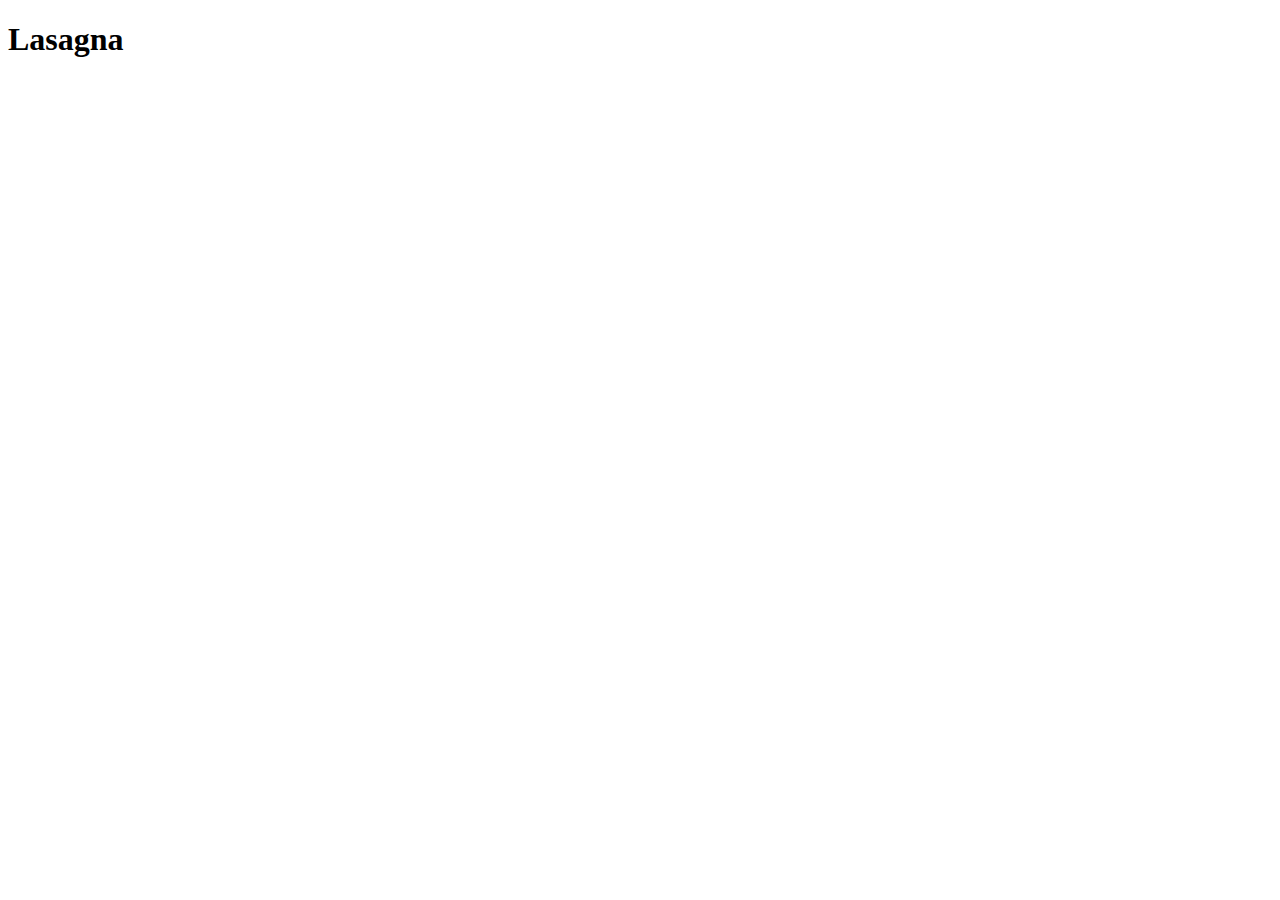
==== recipes/lasagna.html @ 2ad3b67b "new new" ====
<!DOCTYPE html>
<html lang="en">
<head>
    <meta charset="UTF-8">
    <meta http-equiv="X-UA-Compatible" content="IE=edge">
    <meta name="viewport" content="width=device-width, initial-scale=1.0">
    <title>Lasagna</title>
</head>
<body>
    <h1>Lasagna</h1>
    <img src="https://i.imgur.com/0HWHhWg.png" alt="">
</body>
</html>
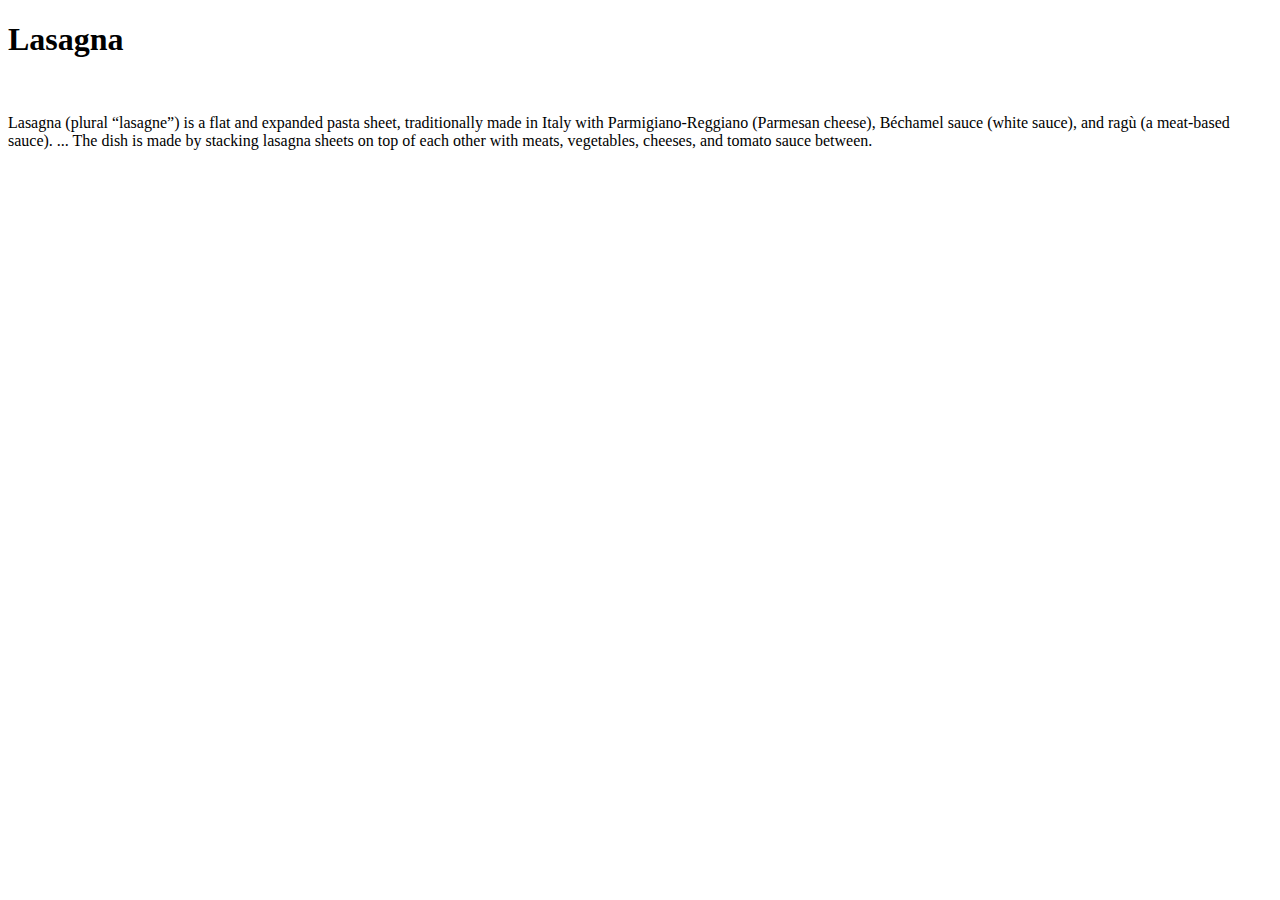
==== commit ba702980: "lasagna" ====
--- a/recipes/lasagna.html
+++ b/recipes/lasagna.html
@@ -9,5 +9,6 @@
 <body>
     <h1>Lasagna</h1>
     <img src="https://i.imgur.com/0HWHhWg.png" alt="">
+    <p>Lasagna (plural “lasagne”) is a flat and expanded pasta sheet, traditionally made in Italy with Parmigiano-Reggiano (Parmesan cheese), Béchamel sauce (white sauce), and ragù (a meat-based sauce). ... The dish is made by stacking lasagna sheets on top of each other with meats, vegetables, cheeses, and tomato sauce between.</p>
 </body>
 </html>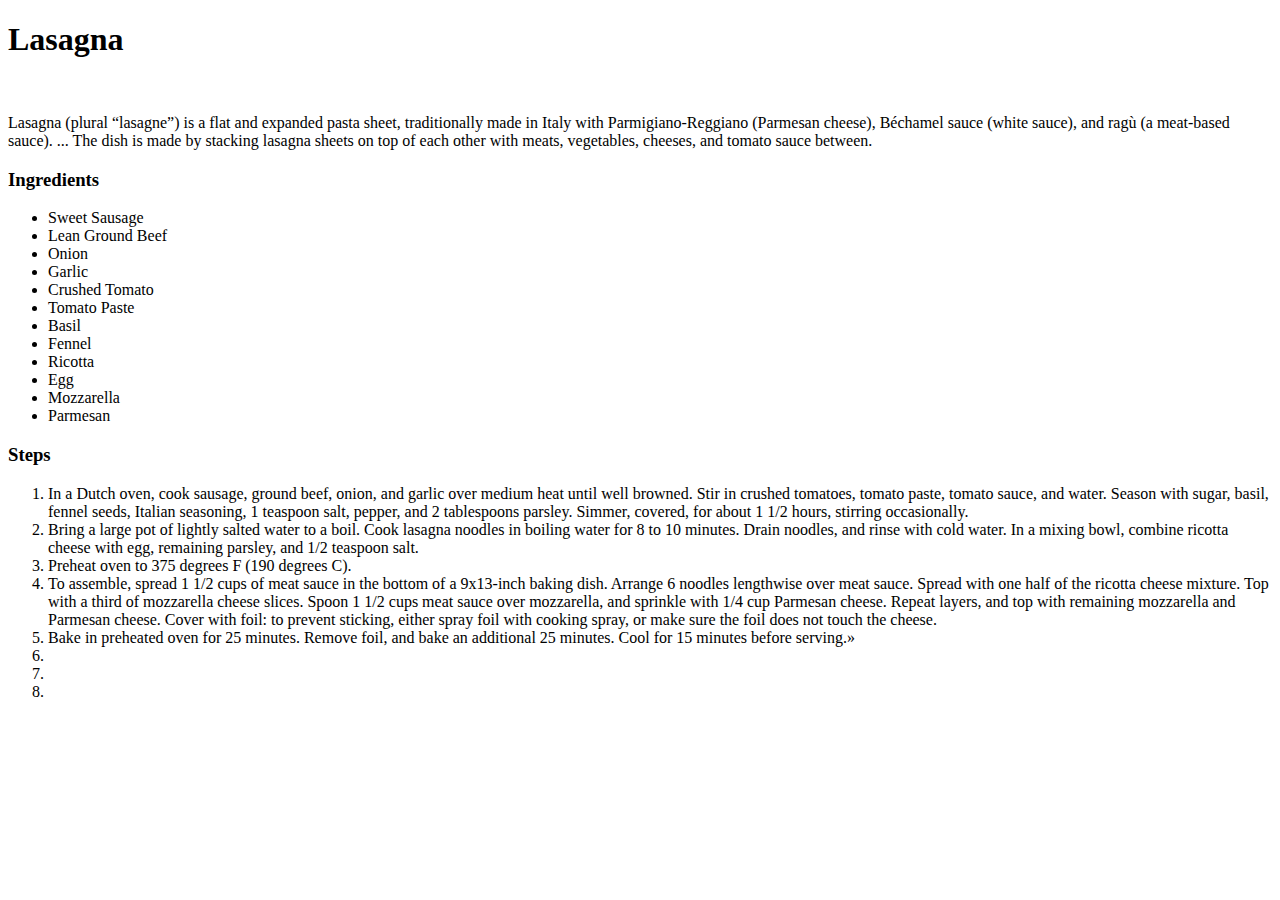
==== commit 506757ac: "lists" ====
--- a/recipes/lasagna.html
+++ b/recipes/lasagna.html
@@ -1,14 +1,56 @@
 <!DOCTYPE html>
 <html lang="en">
+
 <head>
     <meta charset="UTF-8">
     <meta http-equiv="X-UA-Compatible" content="IE=edge">
     <meta name="viewport" content="width=device-width, initial-scale=1.0">
     <title>Lasagna</title>
 </head>
+
 <body>
     <h1>Lasagna</h1>
     <img src="https://i.imgur.com/0HWHhWg.png" alt="">
-    <p>Lasagna (plural “lasagne”) is a flat and expanded pasta sheet, traditionally made in Italy with Parmigiano-Reggiano (Parmesan cheese), Béchamel sauce (white sauce), and ragù (a meat-based sauce). ... The dish is made by stacking lasagna sheets on top of each other with meats, vegetables, cheeses, and tomato sauce between.</p>
+    <p>Lasagna (plural “lasagne”) is a flat and expanded pasta sheet, traditionally made in Italy with
+        Parmigiano-Reggiano (Parmesan cheese), Béchamel sauce (white sauce), and ragù (a meat-based sauce). ... The dish
+        is made by stacking lasagna sheets on top of each other with meats, vegetables, cheeses, and tomato sauce
+        between.</p>
+    <h3>Ingredients</h3>
+    <ul>
+        <li>Sweet Sausage</li>
+        <li>Lean Ground Beef</li>
+        <li>Onion</li>
+        <li>Garlic</li>
+        <li>Crushed Tomato</li>
+        <li>Tomato Paste</li>
+        <li>Basil</li>
+        <li>Fennel</li>
+        <li>Ricotta</li>
+        <li>Egg</li>
+        <li>Mozzarella</li>
+        <li>Parmesan</li>
+    </ul>
+    <h3>Steps</h3>
+    <ol>
+        <li>In a Dutch oven, cook sausage, ground beef, onion, and garlic over medium heat until well browned. Stir in
+            crushed tomatoes, tomato paste, tomato sauce, and water. Season with sugar, basil, fennel seeds, Italian
+            seasoning, 1 teaspoon salt, pepper, and 2 tablespoons parsley. Simmer, covered, for about 1 1/2 hours,
+            stirring occasionally.</li>
+        <li>Bring a large pot of lightly salted water to a boil. Cook lasagna noodles in boiling water for 8 to 10
+            minutes. Drain noodles, and rinse with cold water. In a mixing bowl, combine ricotta cheese with egg,
+            remaining parsley, and 1/2 teaspoon salt.</li>
+        <li>Preheat oven to 375 degrees F (190 degrees C).</li>
+        <li>To assemble, spread 1 1/2 cups of meat sauce in the bottom of a 9x13-inch baking dish. Arrange 6 noodles
+            lengthwise over meat sauce. Spread with one half of the ricotta cheese mixture. Top with a third of
+            mozzarella cheese slices. Spoon 1 1/2 cups meat sauce over mozzarella, and sprinkle with 1/4 cup Parmesan
+            cheese. Repeat layers, and top with remaining mozzarella and Parmesan cheese. Cover with foil: to prevent
+            sticking, either spray foil with cooking spray, or make sure the foil does not touch the cheese.</li>
+        <li>Bake in preheated oven for 25 minutes. Remove foil, and bake an additional 25 minutes. Cool for 15 minutes
+            before serving.»</li>
+        <li></li>
+        <li></li>
+        <li></li>
+    </ol>
 </body>
+
 </html>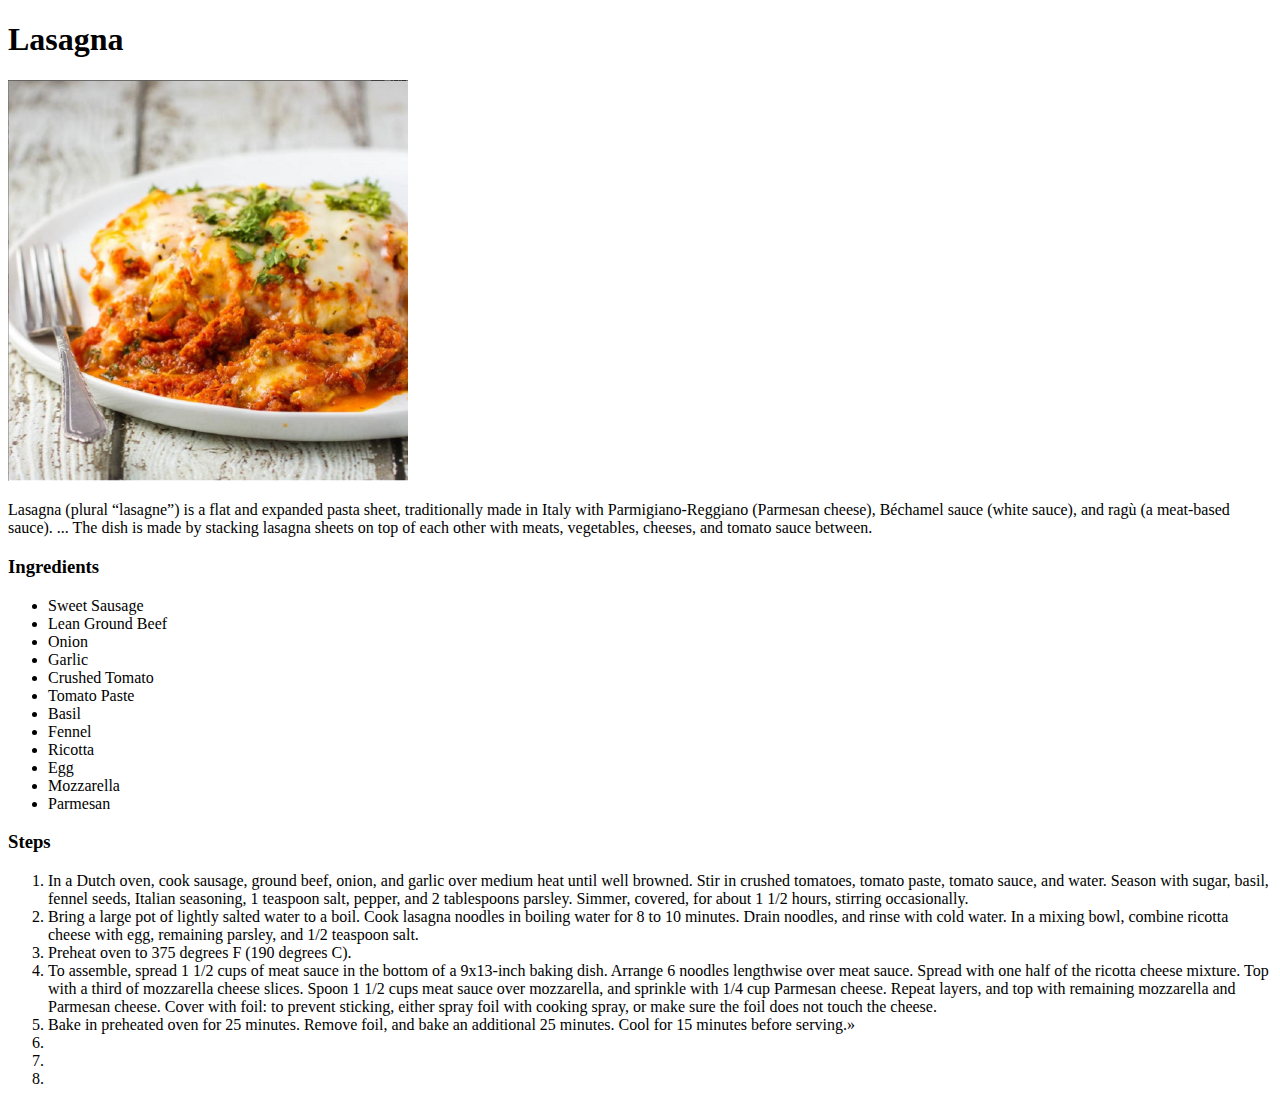
==== commit b4097a9d: "ribs" ====
--- a/recipes/lasagna.html
+++ b/recipes/lasagna.html
@@ -6,11 +6,12 @@
     <meta http-equiv="X-UA-Compatible" content="IE=edge">
     <meta name="viewport" content="width=device-width, initial-scale=1.0">
     <title>Lasagna</title>
+    <link rel="stylesheet" href="/recipes/style.css">
 </head>
 
 <body>
     <h1>Lasagna</h1>
-    <img src="https://i.imgur.com/0HWHhWg.png" alt="">
+    <img src="/recipes/images/lasagna.png" alt="">
     <p>Lasagna (plural “lasagne”) is a flat and expanded pasta sheet, traditionally made in Italy with
         Parmigiano-Reggiano (Parmesan cheese), Béchamel sauce (white sauce), and ragù (a meat-based sauce). ... The dish
         is made by stacking lasagna sheets on top of each other with meats, vegetables, cheeses, and tomato sauce
--- a/recipes/style.css
+++ b/recipes/style.css
@@ -0,0 +1,4 @@
+img {
+   width: 400px;
+   height: auto;
+}